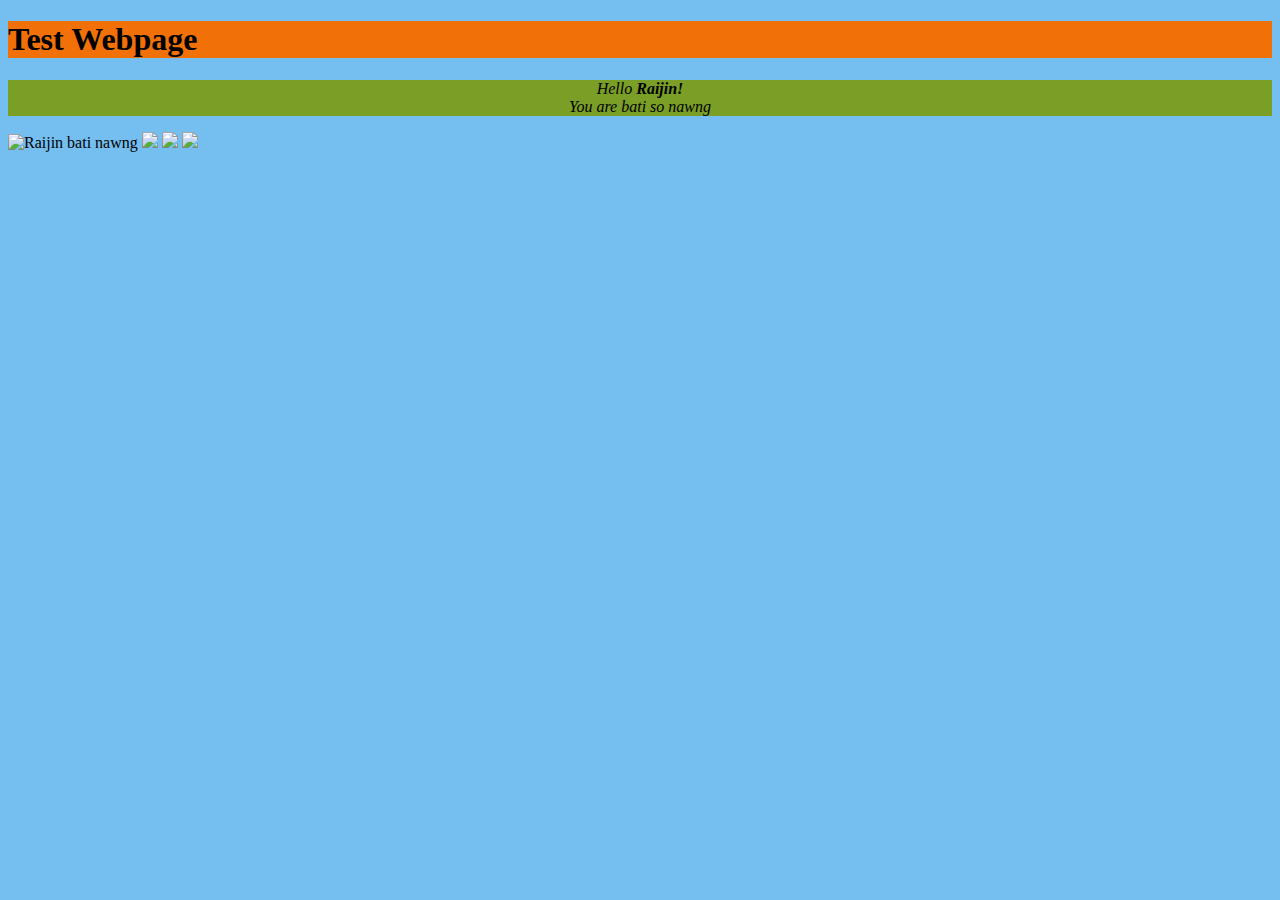
==== index.html @ 03863326 "Update and rename test.htm to index.html" ====
<!DOCTYPE html>
<html>
    <title>TEST</title>
    <body style="background-color:rgb(116, 190, 240);" >
        <h1 style="font-family: verdana; font-size: 200%; background-color: rgb(241, 113, 8);">Test Webpage</h1>
        <p style="font-family: verdana; background-color: rgb(122, 158, 38); text-align: center;">
            <i>Hello <b>Raijin!</b><br>You are bati so nawng</i>
        </p>
        <img src="images/WIN_20250118_14_02_08_Pro.jpg" alt="Raijin bati nawng" width="240" length="300">
        <img src="images/WIN_20250118_15_58_39_Pro.jpg" width="240" length="300">
        <img src="images/WIN_20250118_16_03_17_Pro.jpg" width="240" length="300">
        <img src="images/WIN_20250118_16_03_18_Pro.jpg" width="240" length="300">
    </body>
</html>
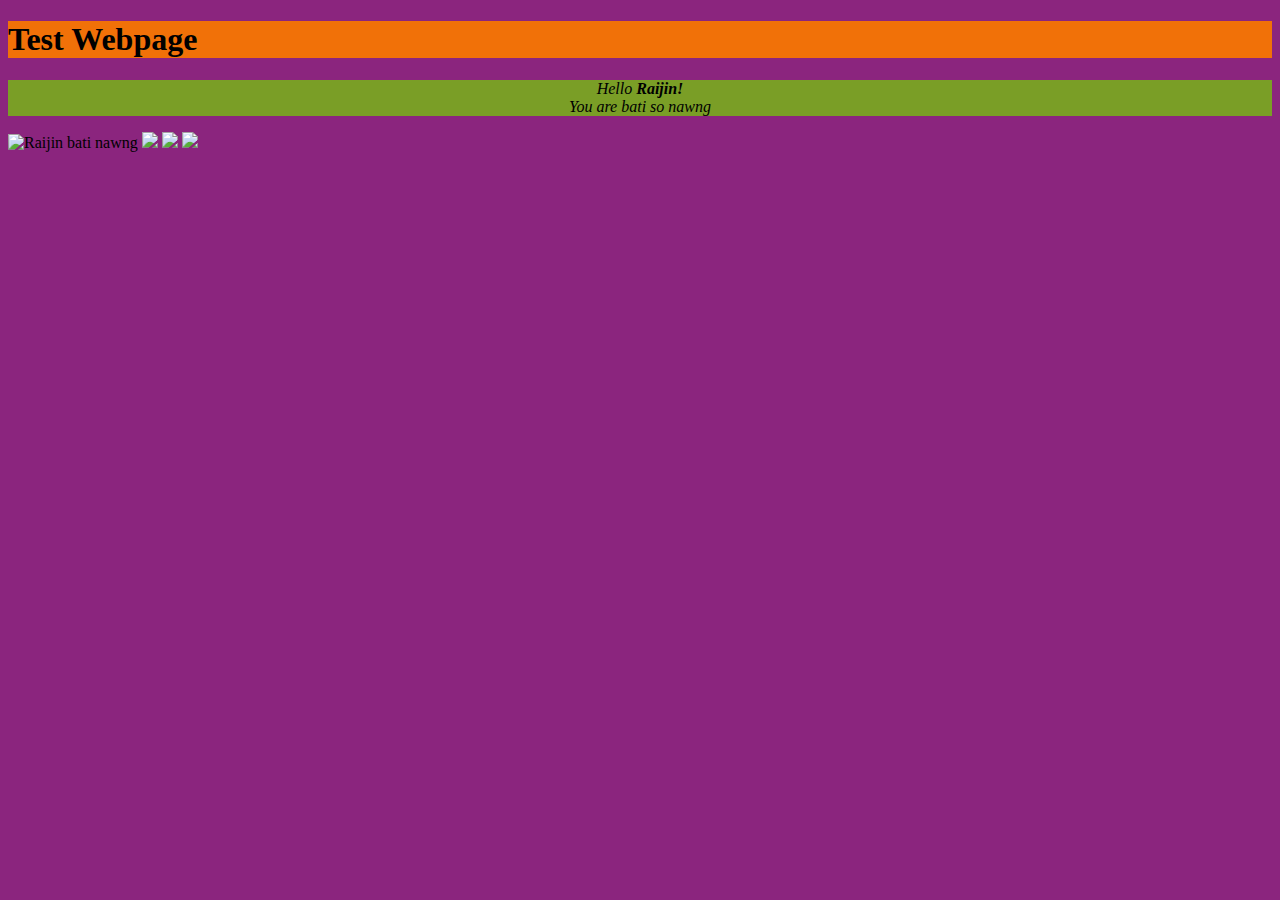
==== commit db90e4aa: "Add files via upload" ====
--- a/index.html
+++ b/index.html
@@ -1,7 +1,8 @@
 <!DOCTYPE html>
 <html>
     <title>TEST</title>
-    <body style="background-color:rgb(116, 190, 240);" >
+    <link rel="stylesheet" href="styles.css">
+    <body>
         <h1 style="font-family: verdana; font-size: 200%; background-color: rgb(241, 113, 8);">Test Webpage</h1>
         <p style="font-family: verdana; background-color: rgb(122, 158, 38); text-align: center;">
             <i>Hello <b>Raijin!</b><br>You are bati so nawng</i>
@@ -10,5 +11,6 @@
         <img src="images/WIN_20250118_15_58_39_Pro.jpg" width="240" length="300">
         <img src="images/WIN_20250118_16_03_17_Pro.jpg" width="240" length="300">
         <img src="images/WIN_20250118_16_03_18_Pro.jpg" width="240" length="300">
+        <script src="app.js"></script>
     </body>
 </html>
--- a/styles.css
+++ b/styles.css
@@ -0,0 +1,3 @@
+body {
+    background-color:rgb(139, 37, 126);
+}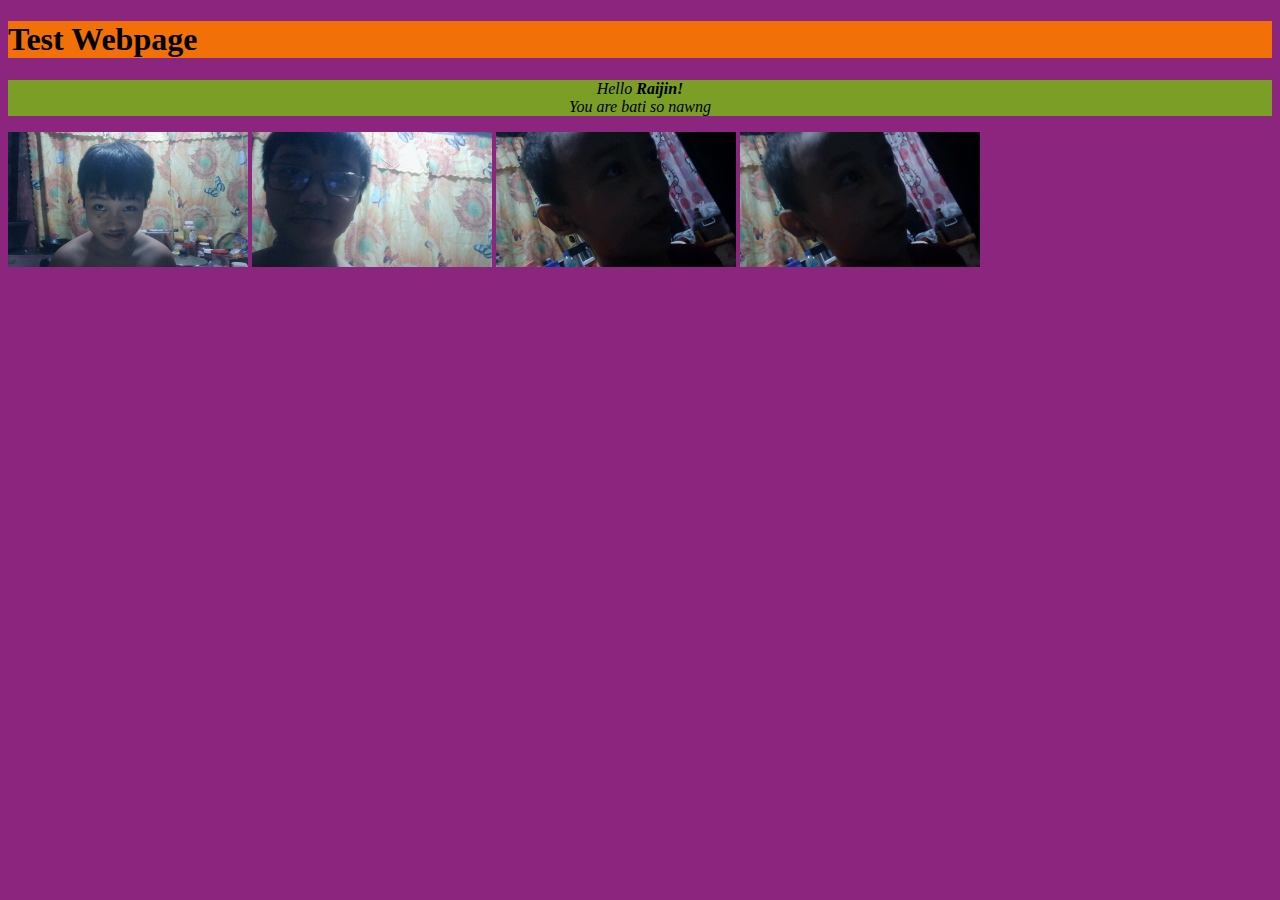
==== commit 2f3e7ed6: "Update index.html" ====
--- a/index.html
+++ b/index.html
@@ -7,10 +7,10 @@
         <p style="font-family: verdana; background-color: rgb(122, 158, 38); text-align: center;">
             <i>Hello <b>Raijin!</b><br>You are bati so nawng</i>
         </p>
-        <img src="images/WIN_20250118_14_02_08_Pro.jpg" alt="Raijin bati nawng" width="240" length="300">
-        <img src="images/WIN_20250118_15_58_39_Pro.jpg" width="240" length="300">
-        <img src="images/WIN_20250118_16_03_17_Pro.jpg" width="240" length="300">
-        <img src="images/WIN_20250118_16_03_18_Pro.jpg" width="240" length="300">
+        <img src="pictures/WIN_20250118_14_02_08_Pro.jpg" alt="Raijin bati nawng" width="240" length="300">
+        <img src="pictures/WIN_20250118_15_58_39_Pro.jpg" width="240" length="300">
+        <img src="pictures/WIN_20250118_16_03_17_Pro.jpg" width="240" length="300">
+        <img src="pictures/WIN_20250118_16_03_18_Pro.jpg" width="240" length="300">
         <script src="app.js"></script>
     </body>
 </html>
